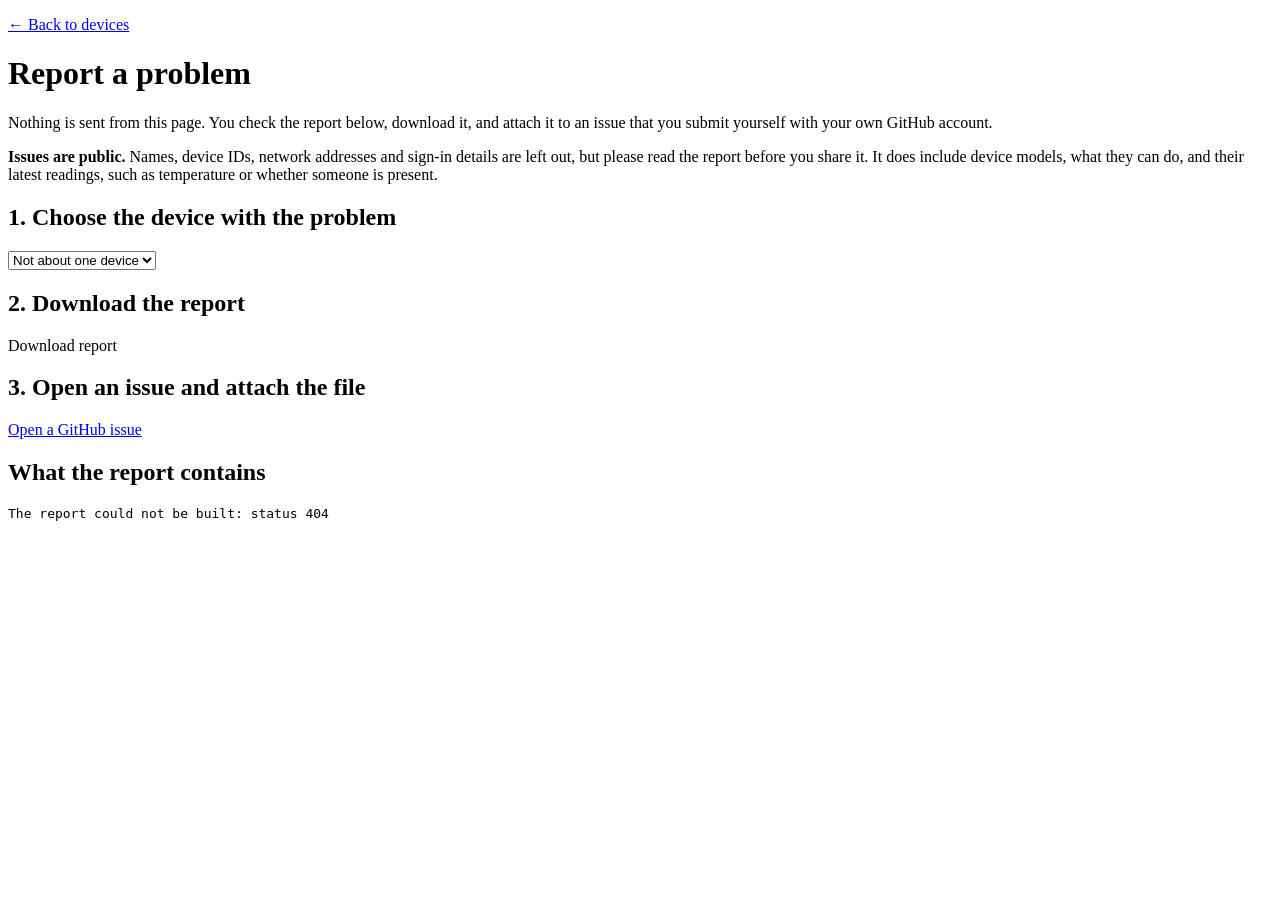
==== assets/report.html @ f91ea9a4 "feat: add a Report a problem page with sanitized diagnostics Builds a report from an approved list o" ====
<!doctype html>
<html lang="en" data-bs-theme="dark">
  <head>
    <meta charset="UTF-8" />
    <meta name="viewport" content="width=device-width, initial-scale=1" />
    <title>Report a problem</title>
    <link rel="icon" href="/assets/favicon.ico" type="image/x-icon" />
    <link href="/assets/bootstrap.min.css" rel="stylesheet" />
    <link href="/assets/style.css" rel="stylesheet" />
    <script type="module" src="/assets/color-modes.js"></script>
    <script type="module" src="/assets/report.js"></script>
  </head>
  <body>
    <main class="container py-4">
      <p><a href="/assets/index.html">&larr; Back to devices</a></p>
      <h1>Report a problem</h1>
      <p>
        Nothing is sent from this page. You check the report below, download it,
        and attach it to an issue that you submit yourself with your own GitHub
        account.
      </p>
      <div class="alert alert-warning">
        <strong>Issues are public.</strong> Names, device IDs, network addresses
        and sign-in details are left out, but please read the report before you
        share it. It does include device models, what they can do, and their
        latest readings, such as temperature or whether someone is present.
      </div>

      <h2 class="h5 mt-4">1. Choose the device with the problem</h2>
      <select id="model" class="form-select mb-3" aria-label="Device model">
        <option value="">Not about one device</option>
      </select>

      <h2 class="h5">2. Download the report</h2>
      <p><a id="download" class="btn btn-secondary disabled">Download report</a></p>

      <h2 class="h5">3. Open an issue and attach the file</h2>
      <p>
        <a
          id="issue"
          class="btn btn-primary"
          href="https://github.com/fleshinachair/govee2mqtt-revived/issues/new?template=report.yml"
          target="_blank"
          rel="noopener noreferrer"
          >Open a GitHub issue</a
        >
      </p>

      <h2 class="h5 mt-4">What the report contains</h2>
      <pre id="report" class="border rounded p-3">Loading...</pre>
    </main>
  </body>
</html>
---- assets/style.css ----
body {
  min-width: 320px;
}

.device-list-header h1 {
  font-size: 1.75rem;
  line-height: 1.2;
  margin: 0 0 0.25rem;
}

.device-status-summary,
.device-row-badges {
  display: flex;
  flex-wrap: wrap;
  gap: 0.35rem;
}

.device-room-section h2 {
  font-size: 1rem;
  line-height: 1.3;
  margin: 0 0 0.5rem;
}

.device-room-section table {
  min-width: 860px;
}
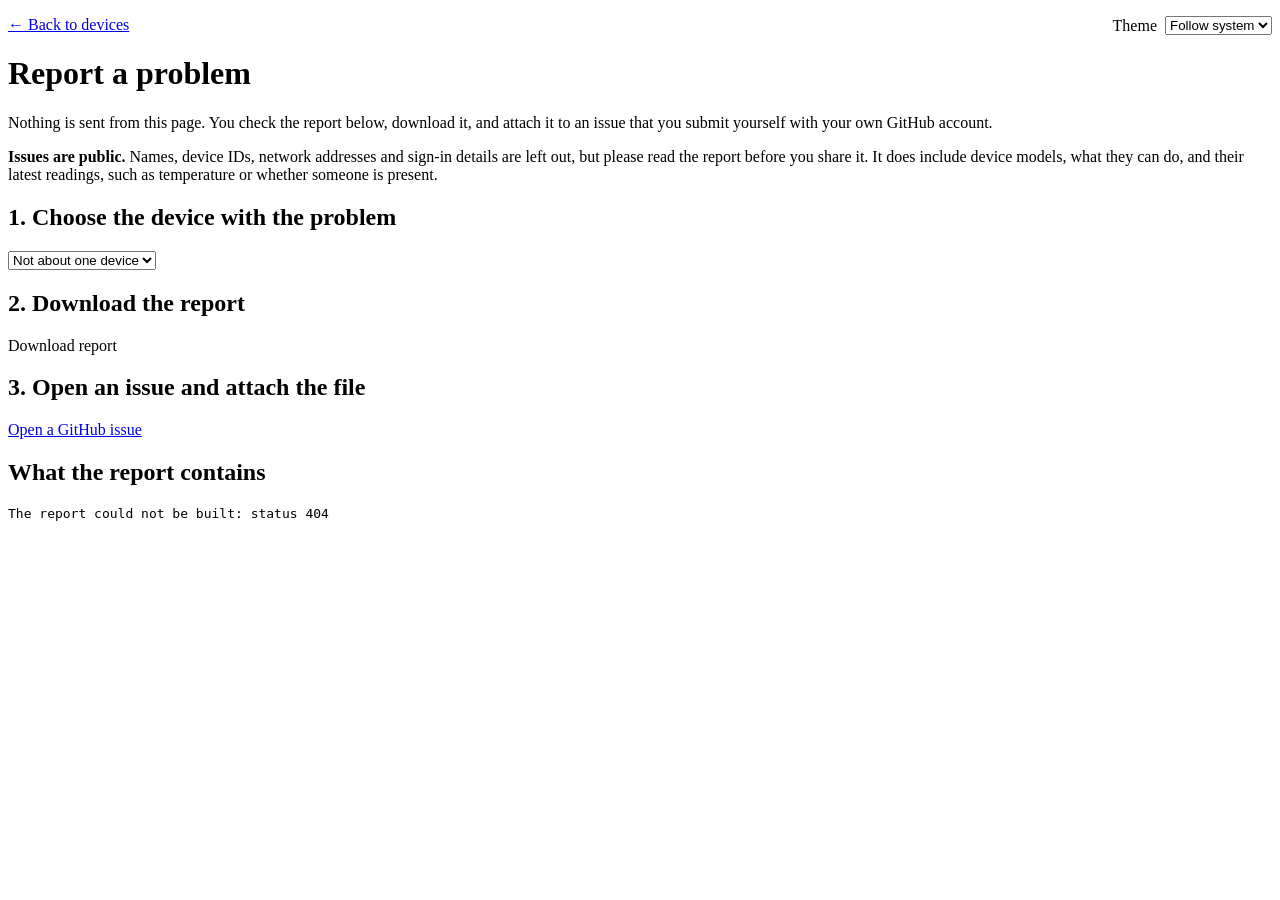
==== commit e5cf7452: "feat: choose a light or dark theme on the web page The page followed the device's setting but offere" ====
--- a/assets/report.html
+++ b/assets/report.html
@@ -1,18 +1,26 @@
 <!doctype html>
-<html lang="en" data-bs-theme="dark">
+<html lang="en">
   <head>
     <meta charset="UTF-8" />
     <meta name="viewport" content="width=device-width, initial-scale=1" />
     <title>Report a problem</title>
-    <link rel="icon" href="/assets/favicon.ico" type="image/x-icon" />
-    <link href="/assets/bootstrap.min.css" rel="stylesheet" />
-    <link href="/assets/style.css" rel="stylesheet" />
-    <script type="module" src="/assets/color-modes.js"></script>
-    <script type="module" src="/assets/report.js"></script>
+    <link rel="icon" href="favicon.ico" type="image/x-icon" />
+    <link href="bootstrap.min.css" rel="stylesheet" />
+    <link href="style.css" rel="stylesheet" />
+    <script src="theme.js"></script>
+    <script type="module" src="report.js"></script>
   </head>
   <body>
     <main class="container py-4">
-      <p><a href="/assets/index.html">&larr; Back to devices</a></p>
+      <div class="theme-picker">
+        <label for="theme" class="small text-body-secondary">Theme</label>
+        <select id="theme" class="form-select form-select-sm w-auto">
+          <option value="auto">Follow system</option>
+          <option value="light">Light</option>
+          <option value="dark">Dark</option>
+        </select>
+      </div>
+      <p><a href="index.html">&larr; Back to devices</a></p>
       <h1>Report a problem</h1>
       <p>
         Nothing is sent from this page. You check the report below, download it,
--- a/assets/style.css
+++ b/assets/style.css
@@ -6,6 +6,13 @@
   font-size: 1.75rem;
   line-height: 1.2;
   margin: 0 0 0.25rem;
+}
+
+.theme-picker {
+  display: flex;
+  float: right;
+  align-items: center;
+  gap: 0.5rem;
 }
 
 .device-status-summary,
@@ -24,3 +31,10 @@
 .device-room-section table {
   min-width: 860px;
 }
+
+/* Bootstrap keeps this row pale yellow in dark mode */
+[data-bs-theme="dark"] .table-warning {
+  --bs-table-color: var(--bs-warning-text-emphasis);
+  --bs-table-bg: var(--bs-warning-bg-subtle);
+  --bs-table-border-color: var(--bs-warning-border-subtle);
+}
